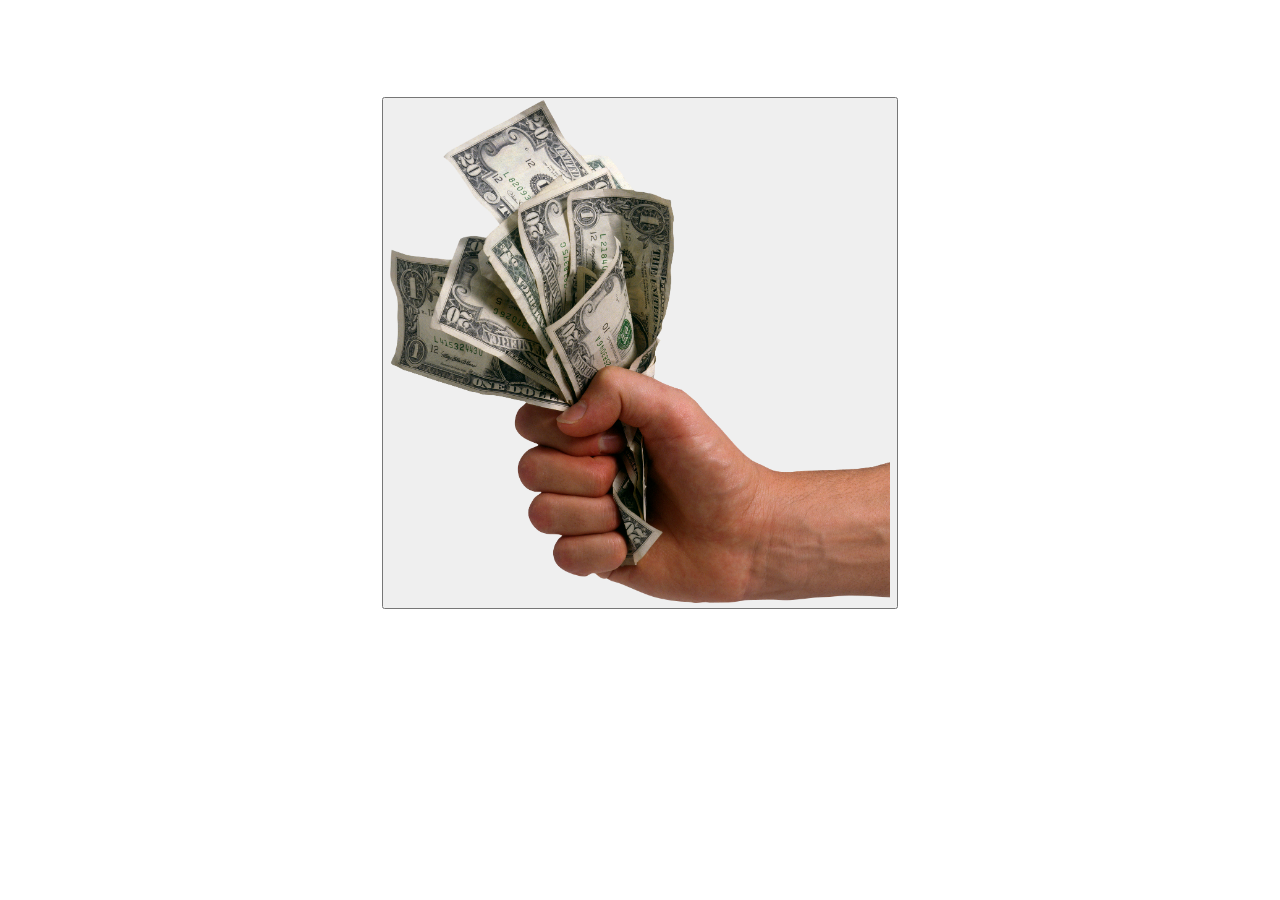
==== index.html @ d878c2ec "add function to button" ====
<!DOCTYPE html>
<html>
    <head>
        <link rel="stylesheet" href="stel.css">
    </head>
    <body>
        <button onclick = "add"><img src="money.png"  width="500"></button>
        <div id="upgrade-container" class="container"></div>
        <script src="skript.js"></script>
    </body>
</html>
---- stel.css ----
:root {
    --bg: #ffffff;
    --bill: #85bb65;
    --bill-light: #c5e0b0;
    --bill-dark: #4f7a3a;
    --ink: #1f3a1a;
    --pop: #2e7d32;
  }

  * { box-sizing: border-box; margin: 0; }

  body {
    min-height: 100vh;
    display: grid;
    place-items: center;
    background: var(--bg);
    font-family: "Lilita One", "Arial Rounded MT Bold", system-ui, sans-serif;
    color: var(--pop);
    user-select: none;
    overflow: hidden;
  }

  .game {
    display: flex;
    flex-direction: column;
    align-items: center;
    gap: 2rem;
  }

  /* Score */
  .score {
    font-size: clamp(2.5rem, 8vw, 4.5rem);
    letter-spacing: 0.02em;
    text-shadow: 0 4px 0 var(--ink);
  }
  .score.bump { animation: bump 0.15s ease-out; }

  @keyframes bump {
    50% { transform: scale(1.12); }
  }

  /* The clicker button */
  .clicker {
    position: relative;
    width: clamp(240px, 70vw, 340px);
    aspect-ratio: 2.35;
    border: 5px solid var(--ink);
    border-radius: 10px;
    background:
      radial-gradient(ellipse 22% 42% at 50% 50%, var(--bill-light) 98%, transparent 100%),
      repeating-linear-gradient(45deg, transparent 0 6px, rgba(0,0,0,0.05) 6px 8px),
      var(--bill);
    box-shadow:
      inset 0 0 0 8px var(--bill),
      inset 0 0 0 11px var(--bill-dark),
      0 10px 0 var(--bill-dark),
      0 10px 0 5px var(--ink);
    font: inherit;
    font-size: 3.5rem;
    color: var(--ink);
    cursor: pointer;
    transition: transform 0.06s, box-shadow 0.06s;
  }
  .clicker:hover { filter: brightness(1.05); }
  .clicker:active {
    transform: translateY(8px);
    box-shadow:
      inset 0 0 0 8px var(--bill),
      inset 0 0 0 11px var(--bill-dark),
      0 2px 0 var(--bill-dark),
      0 2px 0 5px var(--ink);
  }
  .clicker:focus-visible {
    outline: 4px dashed var(--ink);
    outline-offset: 10px;
  }

  /* The floating +N text */
  .plus {
    position: fixed;
    pointer-events: none;
    font-size: 2rem;
    color: var(--pop);
    -webkit-text-stroke: 2px var(--ink);
    paint-order: stroke fill;
    text-shadow: 0 3px 0 var(--ink);
    transform: translate(-50%, -50%);
    animation: float-up 0.9s ease-out forwards;
  }

  @keyframes float-up {
    0%   { opacity: 0; transform: translate(-50%, -50%) scale(0.5); }
    15%  { opacity: 1; transform: translate(-50%, -70%) scale(1.2); }
    100% { opacity: 0; transform: translate(calc(-50% + var(--drift)), -250%) scale(1); }
  }

  @media (prefers-reduced-motion: reduce) {
    .plus { animation-duration: 0.5s; }
    .score.bump { animation: none; }
  }
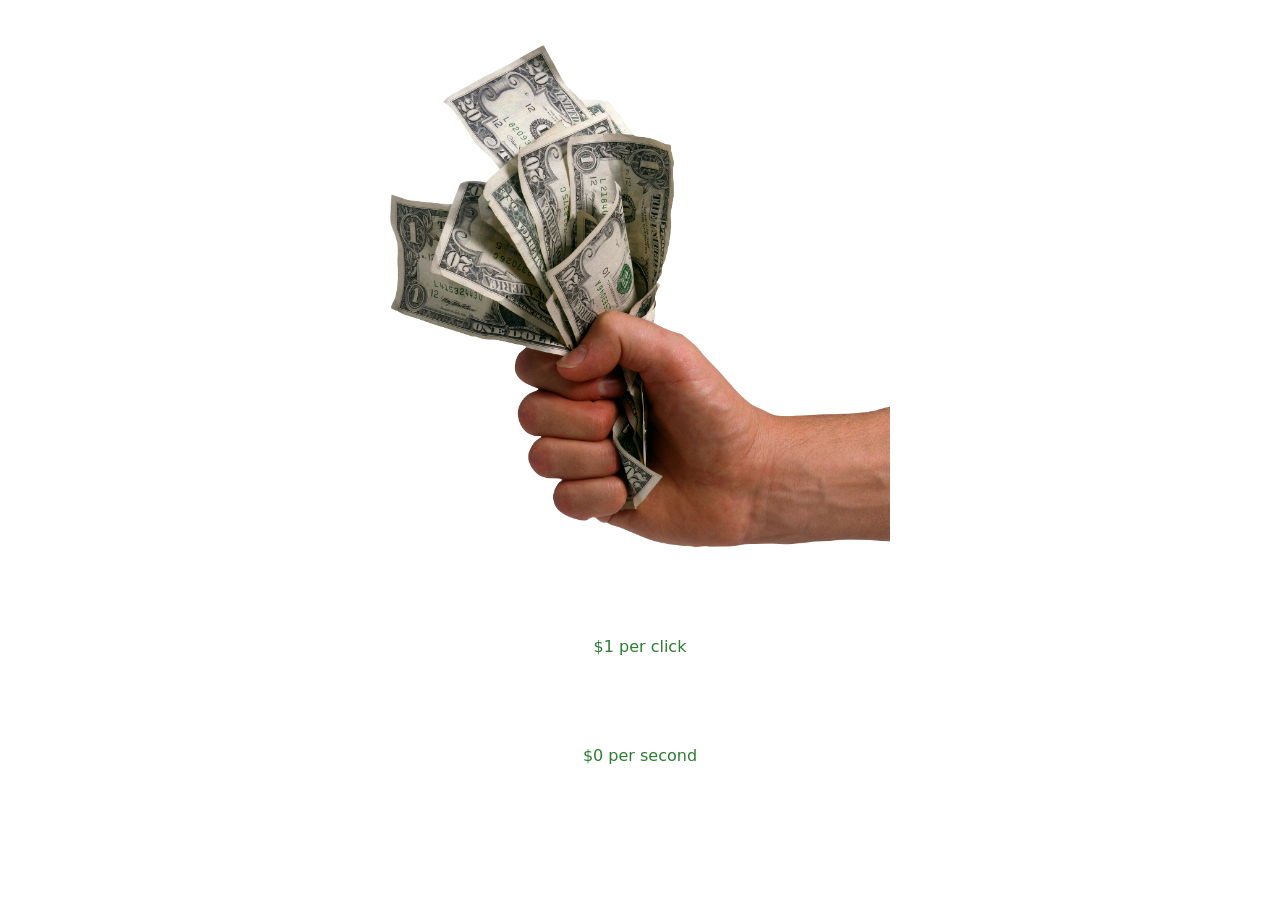
==== commit b6e2de53: "Update index.html" ====
--- a/index.html
+++ b/index.html
@@ -4,7 +4,9 @@
         <link rel="stylesheet" href="stel.css">
     </head>
     <body>
-        <button onclick = "add"><img src="money.png"  width="500"></button>
+        <img src="money.png" width="500" id="money-img">
+        <p id="money-per-click-ui">$1 per click</p>
+        <p id="money-per-second-ui">$0 per second</p>
         <div id="upgrade-container" class="container"></div>
         <script src="skript.js"></script>
     </body>
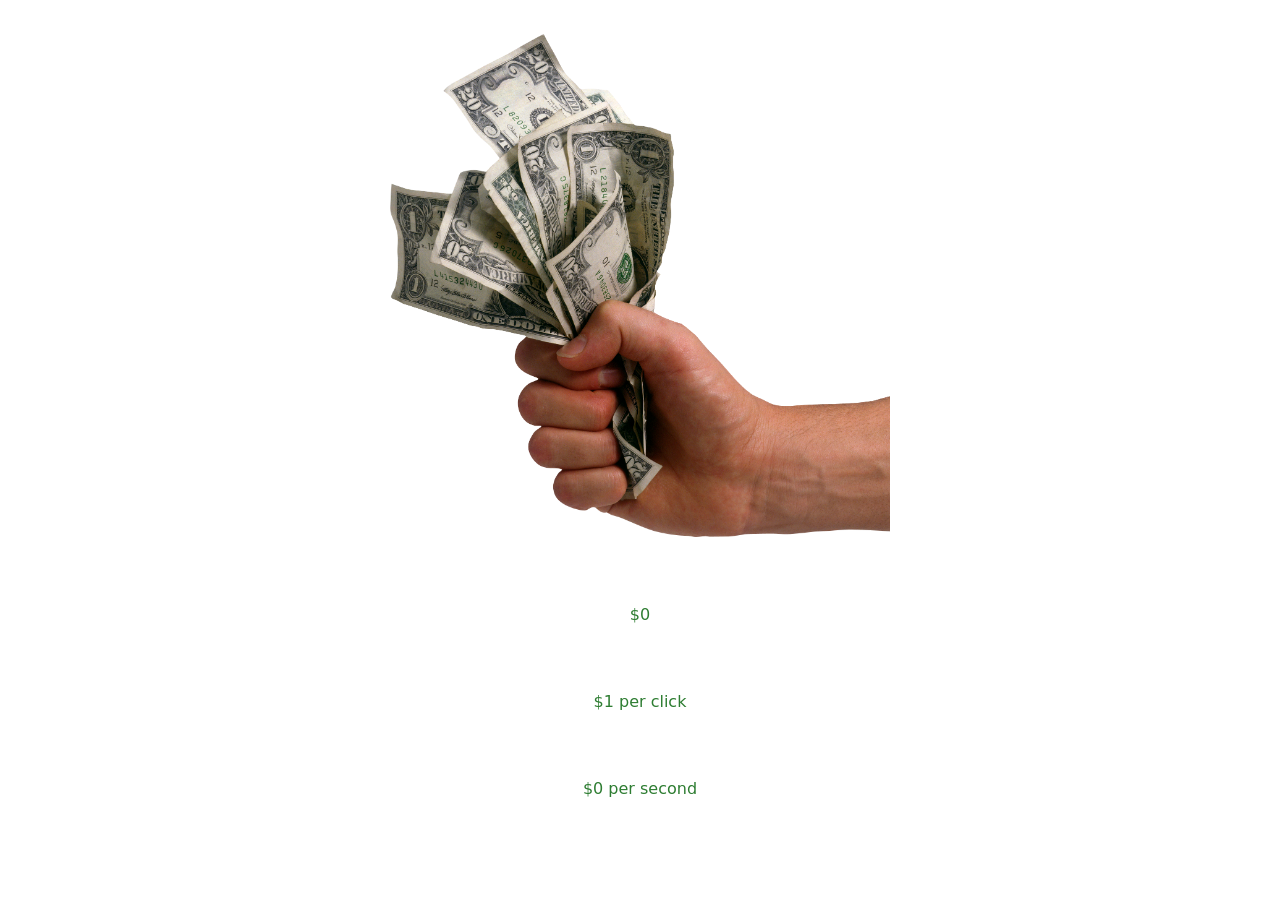
==== commit 8f1b733d: "Update index.html" ====
--- a/index.html
+++ b/index.html
@@ -5,6 +5,7 @@
     </head>
     <body>
         <img src="money.png" width="500" id="money-img">
+        <p id="money-ui">$0</p>
         <p id="money-per-click-ui">$1 per click</p>
         <p id="money-per-second-ui">$0 per second</p>
         <div id="upgrade-container" class="container"></div>
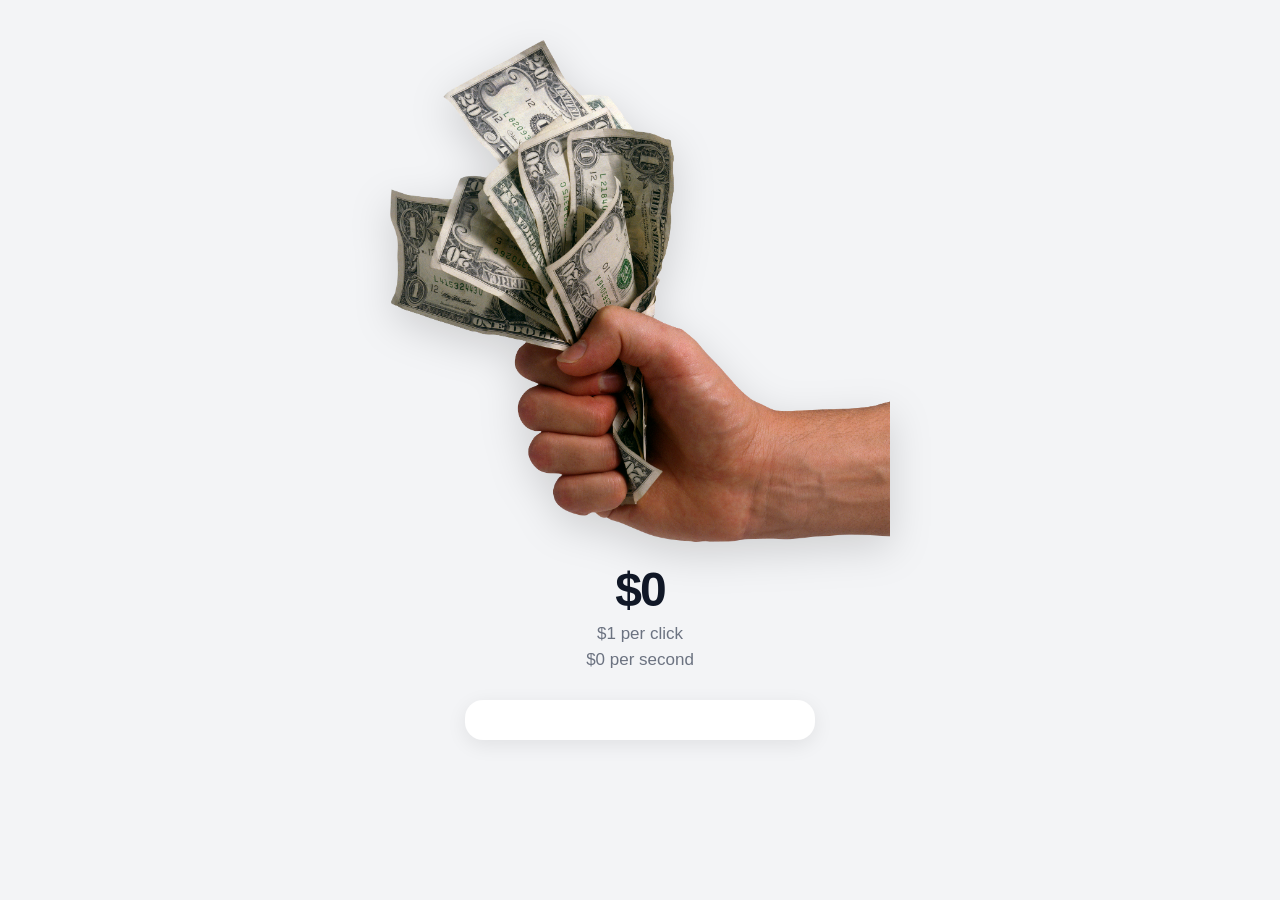
==== commit 3523c3bf: "Update index.html" ====
--- a/index.html
+++ b/index.html
@@ -8,7 +8,7 @@
         <p id="money-ui">$0</p>
         <p id="money-per-click-ui">$1 per click</p>
         <p id="money-per-second-ui">$0 per second</p>
-        <div id="upgrade-container" class="container"></div>
+        <div id="upgrades-container" class="container"></div>
         <script src="skript.js"></script>
     </body>
 </html>
--- a/stel.css
+++ b/stel.css
@@ -1,100 +1,153 @@
-  :root {
-    --bg: #ffffff;
-    --bill: #85bb65;
-    --bill-light: #c5e0b0;
-    --bill-dark: #4f7a3a;
-    --ink: #1f3a1a;
-    --pop: #2e7d32;
-  }
+* {
+    box-sizing: border-box;
+}
 
-  * { box-sizing: border-box; margin: 0; }
-
-  body {
+body {
+    margin: 0;
     min-height: 100vh;
-    display: grid;
-    place-items: center;
-    background: var(--bg);
-    font-family: "Lilita One", "Arial Rounded MT Bold", system-ui, sans-serif;
-    color: var(--pop);
-    user-select: none;
-    overflow: hidden;
-  }
-
-  .game {
+    font-family: Arial, sans-serif;
+    background: #f3f4f6;
+    color: #111827;
     display: flex;
     flex-direction: column;
     align-items: center;
-    gap: 2rem;
-  }
+    padding: 40px 20px;
+}
 
-  /* Score */
-  .score {
-    font-size: clamp(2.5rem, 8vw, 4.5rem);
-    letter-spacing: 0.02em;
-    text-shadow: 0 4px 0 var(--ink);
-  }
-  .score.bump { animation: bump 0.15s ease-out; }
+#money-img {
+    width: 500px;
+    max-width: 90vw;
+    cursor: pointer;
+    user-select: none;
+    transition: transform 0.12s ease;
+    filter: drop-shadow(0 12px 20px rgba(0, 0, 0, 0.15));
+}
 
-  @keyframes bump {
-    50% { transform: scale(1.12); }
-  }
+#money-img:hover {
+    transform: scale(1.03);
+}
 
-  /* The clicker button */
-  .clicker {
-    position: relative;
-    width: clamp(240px, 70vw, 340px);
-    aspect-ratio: 2.35;
-    border: 5px solid var(--ink);
-    border-radius: 10px;
-    background:
-      radial-gradient(ellipse 22% 42% at 50% 50%, var(--bill-light) 98%, transparent 100%),
-      repeating-linear-gradient(45deg, transparent 0 6px, rgba(0,0,0,0.05) 6px 8px),
-      var(--bill);
-    box-shadow:
-      inset 0 0 0 8px var(--bill),
-      inset 0 0 0 11px var(--bill-dark),
-      0 10px 0 var(--bill-dark),
-      0 10px 0 5px var(--ink);
-    font: inherit;
-    font-size: 3.5rem;
-    color: var(--ink);
+#money-img:active {
+    transform: scale(0.96);
+}
+
+#money-ui {
+    margin: 20px 0 4px;
+    font-size: 48px;
+    font-weight: 800;
+    letter-spacing: -2px;
+}
+
+#money-per-click-ui,
+#money-per-second-ui {
+    margin: 3px 0;
+    color: #6b7280;
+    font-size: 17px;
+}
+
+#money-per-second-ui {
+    margin-bottom: 30px;
+}
+
+#upgrade-container {
+    width: min(900px, 95vw);
+    display: grid;
+    grid-template-columns: repeat(auto-fit, minmax(220px, 1fr));
+    gap: 16px;
+}
+
+.container {
+    background: white;
+    border-radius: 18px;
+    padding: 20px;
+    box-shadow: 0 5px 20px rgba(0, 0, 0, 0.08);
+}
+
+button {
+    border: none;
+    border-radius: 12px;
+    padding: 12px 18px;
+    background: #111827;
+    color: white;
+    font-size: 15px;
+    font-weight: 700;
     cursor: pointer;
-    transition: transform 0.06s, box-shadow 0.06s;
-  }
-  .clicker:hover { filter: brightness(1.05); }
-  .clicker:active {
-    transform: translateY(8px);
-    box-shadow:
-      inset 0 0 0 8px var(--bill),
-      inset 0 0 0 11px var(--bill-dark),
-      0 2px 0 var(--bill-dark),
-      0 2px 0 5px var(--ink);
-  }
-  .clicker:focus-visible {
-    outline: 4px dashed var(--ink);
-    outline-offset: 10px;
-  }
+    transition: 0.15s ease;
+}
 
-  /* The floating +N text */
-  .plus {
-    position: fixed;
-    pointer-events: none;
-    font-size: 2rem;
-    color: var(--pop);
-    -webkit-text-stroke: 2px var(--ink);
-    paint-order: stroke fill;
-    text-shadow: 0 3px 0 var(--ink);
-    transform: translate(-50%, -50%);
-    animation: float-up 0.9s ease-out forwards;
-  }
+button:hover {
+    background: #374151;
+    transform: translateY(-2px);
+}
 
-  @keyframes float-up {
-    0%   { opacity: 0; transform: translate(-50%, -50%) scale(0.5); }
-    15%  { opacity: 1; transform: translate(-50%, -70%) scale(1.2); }
-    100% { opacity: 0; transform: translate(calc(-50% + var(--drift)), -250%) scale(1); }
-  }
+button:active {
+    transform: translateY(0);
+}
 
-  @media (prefers-reduced-motion: reduce) {
-    .plus { animation-duration: 0.5s; }
-    .score.bump { animation: none; }
-  }
+#upgrades-container {
+    display: flex;
+    flex-direction: column;
+    gap: 10px;
+    width: 350px;
+}
+
+.upgrade {
+    display: flex;
+    align-items: center;
+    justify-content: space-between;
+    padding: 14px 16px;
+    border-radius: 12px;
+    background: #f5f5f5;
+    border: 1px solid #ddd;
+}
+
+.upgrade-info {
+    display: flex;
+    flex-direction: column;
+    gap: 3px;
+}
+
+.upgrade-info strong {
+    font-size: 18px;
+}
+
+.upgrade-info span {
+    color: #666;
+}
+
+.upgrade-info small {
+    color: #999;
+}
+
+.upgrade button {
+    padding: 9px 15px;
+    border: none;
+    border-radius: 8px;
+    background: #222;
+    color: white;
+    cursor: pointer;
+    font-weight: bold;
+}
+
+.upgrade button:disabled {
+    opacity: 0.4;
+    cursor: not-allowed;
+}
+
+@media (max-width: 600px) {
+    body {
+        padding-top: 25px;
+    }
+
+    #money-ui {
+        font-size: 38px;
+    }
+
+    #money-img {
+        width: 90vw;
+    }
+
+    #upgrade-container {
+        grid-template-columns: 1fr;
+    }
+}
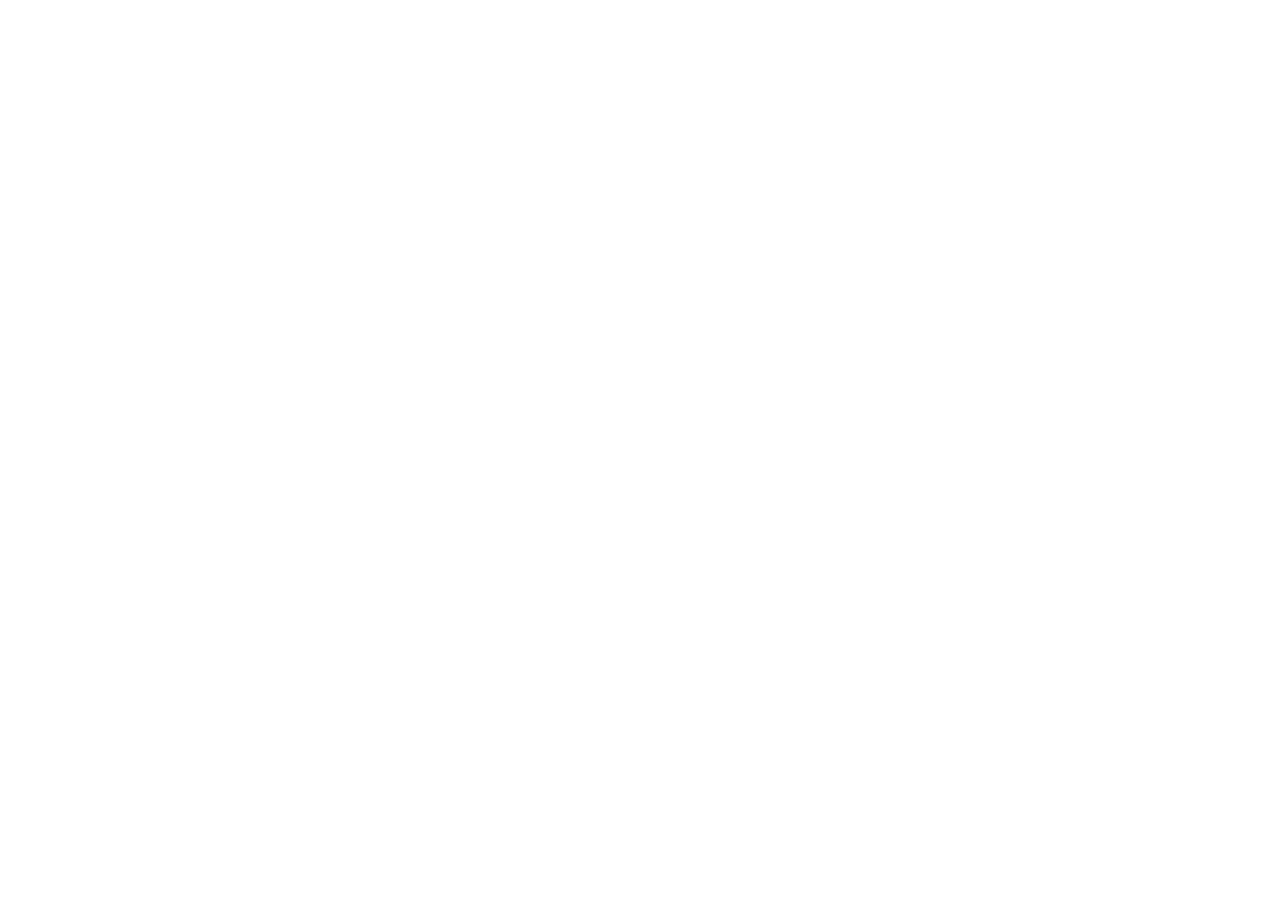
==== commit 10061cdc: "Update index.html" ====
--- a/index.html
+++ b/index.html
@@ -1,14 +1,69 @@
 <!DOCTYPE html>
-<html>
-    <head>
-        <link rel="stylesheet" href="stel.css">
-    </head>
-    <body>
-        <img src="money.png" width="500" id="money-img">
-        <p id="money-ui">$0</p>
-        <p id="money-per-click-ui">$1 per click</p>
-        <p id="money-per-second-ui">$0 per second</p>
-        <div id="upgrades-container" class="container"></div>
-        <script src="skript.js"></script>
-    </body>
+<html lang="en">
+	<head>
+	    <meta charset="UTF-8">
+	    <meta name="viewport" content="width=device-width, initial-scale=1.0">
+	    <title>Everything Clicker</title>
+	    <link rel="preconnect" href="https://fonts.googleapis.com">
+	    <link rel="preconnect" href="https://fonts.gstatic.com" crossorigin>
+	    <link href="https://fonts.googleapis.com/css2?family=Share+Tech+Mono&family=VT323&display=swap" rel="stylesheet">
+	    <link rel="stylesheet" href="style.css">
+	</head>
+	<body data-stage="money">
+	
+	    <section class="stage" id="stage-money">
+	        <div id="screen-glow"></div>
+	        <div id="buff-area"></div>
+	        <div class="game-container">
+	            <div id="rebirth"></div>
+	            <div id="layer1Left">
+	                <h1>The Everything Clicker</h1>
+	                <h2 id="count">$0</h2>
+	                <button id="click-btn" type="button" aria-label="We getting rich with this one"><img src="money.png" alt=""></button>
+	                <h3>Clicking generates $<b id="click-str">1</b>.</h3>
+	                <h3>Automatically generates $<b id="auto-str">0</b> every second.</h3>
+	            </div>
+	            <div id="layer1Right">
+	                <h2>Upgrades</h2>
+	                <div id="upgrade-area"></div>
+	            </div>
+	        </div>
+	        <canvas id="crypto-rain" aria-hidden="true"></canvas>
+	        <p id="version">Version 0.1.5</p>
+	    </section>
+	
+	    <section class="stage" id="stage-bash">
+	        <div id="bash">
+	            <div id="container">
+	                <div id="output">
+	                    <p>Welcome to FakeBash 1.0</p>
+	                </div>
+	                <div class="line">
+	                    <span class="prompt">user@fakebash:~$</span>
+	                    <input id="cmd" type="text" autocomplete="off" spellcheck="false">
+	                </div>
+	            </div>
+	        </div>
+	    </section>
+	
+	    <section class="stage" id="stage-crypto">
+	        <canvas id="matrix" aria-hidden="true"></canvas>
+	        <main class="app-container">
+	            <section class="panel actual-stuff" aria-label="Mining">
+	                <p class="balance-label">Crypto mined</p>
+	                <p class="balance"><span id="balance">0</span> <span class="unit">₿</span></p>
+	                <p class="rate"><span id="rate">0</span> per second</p>
+	                <button id="clicker" aria-label="Mine one coin"><img src="bitcoin.png" alt=""></button>
+	                <p class="hint"><span id="per-click">1</span> per click</p>
+	            </section>
+	            <section class="panel" id="upgrades" aria-label="Upgrades">
+	                <h2>Upgrades</h2>
+	                <ul id="upgrade-list"></ul>
+	                <p class="empty" id="upgrade-empty">No upgrades yet.</p>
+	            </section>
+	        </main>
+	    </section>
+	
+	    <script src="script.js"></script>
+	</body>
 </html>
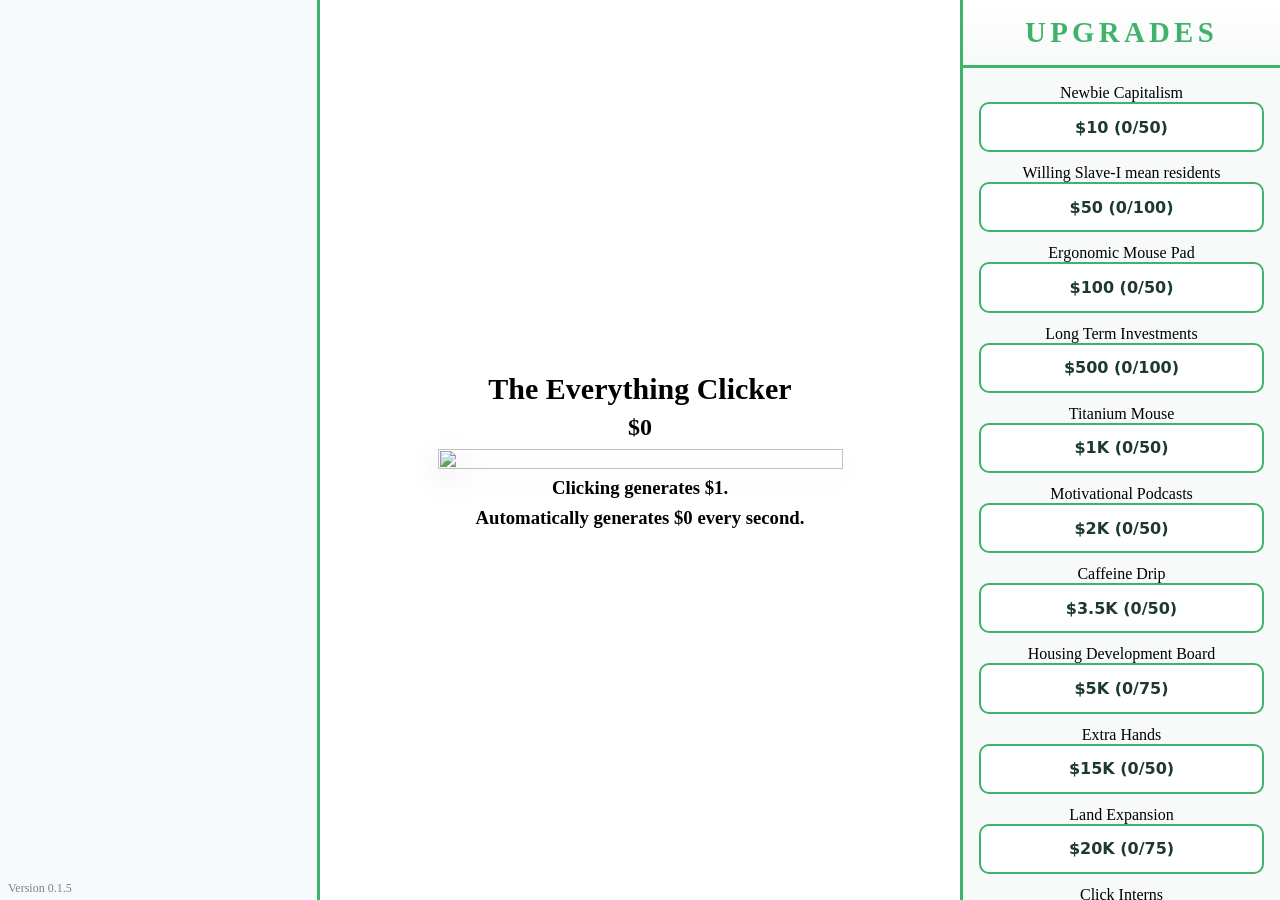
==== commit bb96c853: "Update index.html" ====
--- a/index.html
+++ b/index.html
@@ -10,7 +10,6 @@
 	    <link rel="stylesheet" href="style.css">
 	</head>
 	<body data-stage="money">
-	
 	    <section class="stage" id="stage-money">
 	        <div id="screen-glow"></div>
 	        <div id="buff-area"></div>
--- a/style.css
+++ b/style.css
@@ -0,0 +1,425 @@
+/* ===== Shared ===== */
+* { box-sizing: border-box; }
+
+body {
+    margin: 0;
+    background: #fff;
+}
+
+.stage { display: none; }
+body[data-stage="money"]  #stage-money,
+body[data-stage="bash"]   #stage-bash,
+body[data-stage="crypto"] #stage-crypto { display: block; }
+
+body[data-stage="money"]  { background: #fff; overflow: hidden; }
+body[data-stage="bash"]   { background: #000; overflow: hidden; }
+body[data-stage="crypto"] { background: #000; overflow-x: hidden; }
+
+
+/* ===== Stage 1: money clicker ===== */
+#stage-money {
+    --money: #3fb36b;
+    --money-soft: rgba(63, 179, 107, 0.35);
+    --rebirth-color: #3f6bb3;
+    --rebirth-soft: rgba(63, 107, 179, 0.2);
+    height: 100vh;
+    overflow: hidden;
+    user-select: none;
+    -webkit-tap-highlight-color: transparent;
+}
+
+:where(#stage-money) button {
+    padding: 0;
+    margin: 0;
+    border: none;
+    background: transparent;
+    box-shadow: none;
+    outline: none;
+    cursor: pointer;
+    line-height: 0;
+    appearance: none;
+    -webkit-appearance: none;
+}
+
+.upgrade-btn {
+    display: block;
+    width: 100%;
+    margin-bottom: 0.75rem;
+    padding: 0.85rem 1rem;
+    line-height: 1.3;
+    font: 600 1rem system-ui, sans-serif;
+    color: #1d3b2a;
+    background: #ffffff;
+    border: 2px solid var(--money);
+    border-radius: 10px;
+    transition: transform 0.12s ease, box-shadow 0.12s ease;
+}
+.upgrade-btn:hover { transform: translateY(-2px); box-shadow: 0 6px 14px var(--money-soft); }
+.upgrade-btn:active { transform: translateY(1px); }
+
+:where(#stage-money) button img {
+    display: block;
+    width: 240px;
+    max-width: 70vw;
+    height: auto;
+    pointer-events: none;
+    filter: drop-shadow(0 10px 14px rgba(0, 0, 0, 0.12));
+    transition: transform 0.25s cubic-bezier(0.3, 1.4, 0.5, 1), filter 0.25s ease;
+}
+:where(#stage-money) button:hover img {
+    transform: translateY(-8px) rotate(-3deg) scale(1.05);
+    filter: drop-shadow(0 18px 20px rgba(0, 0, 0, 0.14)) drop-shadow(0 0 16px var(--money-soft));
+}
+:where(#stage-money) button:active img {
+    transform: translateY(2px) rotate(0deg) scale(0.93);
+    filter: drop-shadow(0 4px 6px rgba(0, 0, 0, 0.12)) drop-shadow(0 0 10px var(--money-soft));
+    transition-duration: 0.07s;
+}
+:where(#stage-money) button:focus-visible img {
+    filter: drop-shadow(0 0 4px var(--money)) drop-shadow(0 0 14px var(--money-soft));
+}
+
+#stage-money h1 { text-align: center; font-size: 30px; margin: 0; }
+
+.game-container {
+    display: flex;
+    justify-content: space-between;
+    align-items: stretch;
+    width: 100%;
+    height: 100vh;
+    overflow: hidden;
+}
+
+#rebirth {
+    flex: 0 0 320px;
+    text-align: center;
+    background-color: #f7fafc;
+    border-right: 3px solid var(--money);
+    overflow-y: auto;
+    padding: 0 1rem 1rem;
+}
+
+#layer1Left {
+    flex: 1 1 0;
+    min-width: 0;
+    display: flex;
+    flex-direction: column;
+    align-items: center;
+    justify-content: center;
+    gap: 0.5rem;
+    overflow-y: auto;
+    padding: 1rem;
+    text-align: center;
+}
+#layer1Left h2, #layer1Left h3 { margin: 0; }
+
+#click-btn { width: min(100%, 450px, 45vh); }
+#click-btn img { width: 100%; max-width: 100%; height: 100%; object-fit: contain; user-select: none; }
+
+#layer1Right {
+    flex: 0 0 320px;
+    text-align: center;
+    background-color: #f7faf8;
+    border-left: 3px solid var(--money);
+    overflow-y: auto;
+    padding: 0 1rem 1rem;
+}
+#layer1Right h2 {
+    position: sticky;
+    top: 0;
+    margin: 0 -1rem 1rem;
+    padding: 1rem;
+    text-align: center;
+    font-size: 1.8rem;
+    letter-spacing: 0.15em;
+    text-transform: uppercase;
+    color: var(--money);
+    background: linear-gradient(180deg, #ffffff, #f7faf8);
+    border-bottom: 3px solid var(--money);
+}
+
+#version { position: fixed; left: 8px; bottom: 4px; margin: 0; font-size: 12px; color: #808080; }
+
+/* rebirth button */
+.rebirth-btn {
+    display: block;
+    position: relative;
+    overflow: hidden;
+    isolation: isolate;
+    width: 100%;
+    margin-bottom: 0.75rem;
+    padding: 0.85rem 1rem;
+    line-height: 1.3;
+    font: 600 1rem system-ui, sans-serif;
+    color: var(--rebirth-color);
+    background: #ffffff;
+    border: 2px solid var(--rebirth-color);
+    border-radius: 10px;
+    opacity: 0;
+    visibility: hidden;
+    pointer-events: none;
+    transform: translateY(10px) scale(0.96);
+    transition: opacity 0.45s ease, transform 0.45s ease, box-shadow 0.2s ease, color 0.25s ease, visibility 0s linear 0.45s;
+}
+.rebirth-btn.visible {
+    opacity: 1;
+    visibility: visible;
+    pointer-events: auto;
+    transform: translateY(0) scale(1);
+    transition: opacity 0.45s ease, transform 0.45s cubic-bezier(0.3, 1.3, 0.5, 1), box-shadow 0.2s ease, color 0.25s ease, visibility 0s;
+}
+.rebirth-btn::before {
+    content: "";
+    position: absolute;
+    inset: 0;
+    z-index: -1;
+    background: var(--rebirth-color);
+    transform: translateX(-101%);
+    transition: transform 0.35s cubic-bezier(0.6, 0, 0.2, 1), background 0.15s ease;
+}
+.rebirth-btn.visible:hover { color: #ffffff; transform: translateY(-3px) scale(1.02); box-shadow: 0 8px 18px var(--rebirth-soft); }
+.rebirth-btn.visible:hover::before { transform: translateX(0); }
+.rebirth-btn.visible:active {
+    transform: translateY(1px) scale(0.97);
+    box-shadow: inset 0 3px 8px rgba(0, 0, 0, 0.18);
+    transition-duration: 0.45s, 0.07s, 0.07s, 0.25s, 0s;
+}
+.rebirth-btn.visible:active::before { background: #2c4a75; }
+.rebirth-btn:focus-visible { outline: 2px solid var(--rebirth-color); outline-offset: 3px; }
+
+/* boost glow + parallelograms */
+#screen-glow {
+    position: fixed;
+    top: 0;
+    left: 0;
+    width: 100vw;
+    height: 100vh;
+    pointer-events: none;
+    z-index: 9999;
+    box-shadow:
+        inset 0 0 100px rgba(255, 225, 60, 0.75),
+        inset 0 0 200px rgba(255, 190, 0, 0.35),
+        0 0 100px rgba(255, 215, 0, 0.6);
+    display: none;
+}
+
+.para {
+    filter: drop-shadow(0 0 10px rgba(255, 215, 0, 0.8));
+    animation: para-spawn 0.45s cubic-bezier(0.2, 1.6, 0.4, 1), para-float 2.4s ease-in-out 0.45s infinite;
+}
+.para.para-expiring { animation: para-float 2.4s ease-in-out infinite, para-blink 0.35s ease-in-out infinite alternate; }
+.para.para-pop { animation: para-pop 0.4s ease-out forwards; }
+.para.para-fade { animation: para-fade 0.5s ease-in forwards; }
+
+@keyframes para-spawn { from { scale: 0; rotate: -180deg; opacity: 0; } to { scale: 1; rotate: 0deg; opacity: 1; } }
+@keyframes para-float { 0%, 100% { translate: 0 0; rotate: -3deg; } 50% { translate: 0 -12px; rotate: 3deg; } }
+@keyframes para-blink { from { opacity: 1; } to { opacity: 0.3; } }
+@keyframes para-pop { to { scale: 1.8; opacity: 0; } }
+@keyframes para-fade { to { scale: 0.3; rotate: 90deg; opacity: 0; } }
+
+.para-spark {
+    position: fixed;
+    width: 10px;
+    height: 8px;
+    background: gold;
+    clip-path: polygon(25% 0, 100% 0, 75% 100%, 0 100%);
+    pointer-events: none;
+    z-index: 1001;
+    animation: spark 0.6s ease-out forwards;
+}
+@keyframes spark {
+    from { transform: translate(0, 0) rotate(0deg); opacity: 1; }
+    to   { transform: translate(var(--dx), var(--dy)) rotate(360deg); opacity: 0; }
+}
+
+#crypto-rain {
+    position: fixed;
+    inset: 0;
+    width: 100vw;
+    height: 100vh;
+    pointer-events: none;
+    z-index: 0;
+    opacity: 0.45;
+}
+
+#buff-area {
+    position: fixed;
+    top: 12px;
+    left: 50%;
+    transform: translateX(-50%);
+    display: flex;
+    gap: 8px;
+    z-index: 10000;
+    pointer-events: none;
+}
+.buff-chip {
+    position: relative;
+    overflow: hidden;
+    display: flex;
+    align-items: center;
+    gap: 10px;
+    min-width: 190px;
+    padding: 8px 14px 12px;
+    font: 700 0.95rem system-ui, sans-serif;
+    color: #5a4300;
+    background: #fff8dc;
+    border: 2px solid #f0b400;
+    border-radius: 10px;
+    box-shadow: 0 4px 14px rgba(255, 190, 0, 0.45);
+    animation: buff-in 0.3s cubic-bezier(0.3, 1.4, 0.5, 1);
+}
+.buff-chip .buff-name { flex: 1; }
+.buff-chip .buff-time { font-variant-numeric: tabular-nums; min-width: 2.8em; text-align: right; }
+.buff-chip .buff-bar { position: absolute; left: 0; bottom: 0; height: 4px; width: 100%; background: #f0b400; transform-origin: left; }
+.buff-chip.ending { animation: buff-ending 0.5s ease-in-out infinite alternate; }
+@keyframes buff-in { from { transform: translateY(-20px) scale(0.8); opacity: 0; } to { transform: translateY(0) scale(1); opacity: 1; } }
+@keyframes buff-ending { from { opacity: 1; } to { opacity: 0.55; } }
+
+.boosted { color: #d49a00; }
+
+
+/* ===== Stage 2: fake terminal ===== */
+#bash {
+    background-color: black;
+    width: 100vw;
+    height: 100vh;
+    overflow-y: auto;
+    padding: 16px;
+}
+#container {
+    color: #39FF14;
+    font-family: "Courier New", Courier, monospace;
+    font-size: 16px;
+}
+#output p { margin: 0; white-space: pre-wrap; }
+.line { display: flex; gap: 8px; }
+.prompt { white-space: nowrap; }
+#bash input {
+    flex: 1;
+    background: transparent;
+    border: none;
+    outline: none;
+    color: #39FF14;
+    font: inherit;
+    caret-color: #39FF14;
+}
+
+
+/* ===== Stage 3: crypto clicker ===== */
+#stage-crypto {
+    --panel: rgba(2, 12, 4, 0.82);
+    --green: #00ff41;
+    --green-dim: #0b6b21;
+    --green-glow: rgba(0, 255, 65, 0.35);
+    --text: #e8ffe9;
+    --muted: #7fbf8a;
+    --radius: 10px;
+    font-family: 'Share Tech Mono', 'Courier New', monospace;
+    color: var(--text);
+    line-height: 1.5;
+}
+#stage-crypto :focus-visible { outline: 2px solid var(--green); outline-offset: 3px; }
+
+#matrix { position: fixed; inset: 0; width: 100vw; height: 100vh; z-index: -1; opacity: 0.55; }
+
+.app-container {
+    position: relative;
+    z-index: 1;
+    min-height: 100vh;
+    display: grid;
+    grid-template-columns: minmax(280px, 420px) minmax(280px, 400px);
+    gap: 24px;
+    justify-content: center;
+    align-items: start;
+    padding: 48px 20px;
+}
+
+.panel {
+    background: var(--panel);
+    border: 1px solid var(--green-dim);
+    border-radius: var(--radius);
+    padding: 32px;
+    backdrop-filter: blur(6px);
+    box-shadow: 0 0 40px rgba(0, 255, 65, 0.08), inset 0 0 30px rgba(0, 255, 65, 0.03);
+}
+.actual-stuff { text-align: center; position: sticky; top: 48px; }
+
+.balance-label { margin: 0; color: var(--muted); font-size: 14px; }
+.balance {
+    margin: 4px 0 0;
+    font-family: 'VT323', monospace;
+    font-size: clamp(56px, 9vw, 84px);
+    line-height: 1;
+    color: var(--green);
+    text-shadow: 0 0 18px var(--green-glow);
+    word-break: break-all;
+}
+.balance .unit { font-size: 0.6em; }
+.rate { margin: 6px 0 28px; color: var(--muted); font-size: 14px; }
+.hint { margin: 24px 0 0; color: var(--muted); font-size: 14px; }
+
+#clicker {
+    position: relative;
+    width: 200px;
+    height: 200px;
+    padding: 0;
+    margin: 0 auto;
+    display: grid;
+    place-items: center;
+    border-radius: 50%;
+    background: radial-gradient(circle at 50% 40%, #04260e, #000 70%);
+    border: 2px solid var(--green);
+    box-shadow: 0 0 30px var(--green-glow), inset 0 0 30px rgba(0, 255, 65, 0.15);
+    cursor: pointer;
+    transition: transform 0.08s ease, box-shadow 0.15s ease;
+    -webkit-tap-highlight-color: transparent;
+    user-select: none;
+}
+#clicker:hover { box-shadow: 0 0 50px rgba(0, 255, 65, 0.6), inset 0 0 30px rgba(0, 255, 65, 0.25); background: radial-gradient(circle at 50% 40%, #06381a, #000 70%); }
+#clicker:active { transform: scale(0.94); }
+#clicker img { width: 62%; height: 62%; object-fit: contain; pointer-events: none; }
+
+#upgrades h2 {
+    margin: 0 0 20px;
+    font-family: 'VT323', monospace;
+    font-weight: normal;
+    font-size: 34px;
+    letter-spacing: 1px;
+    color: var(--green);
+}
+#upgrade-list { list-style: none; margin: 0; padding: 0; display: grid; gap: 10px; }
+.empty { margin: 0; color: var(--muted); font-size: 14px; }
+.empty[hidden] { display: none; }
+
+.upgrade {
+    display: grid;
+    grid-template-columns: 1fr auto;
+    gap: 2px 12px;
+    width: 100%;
+    padding: 14px 16px;
+    text-align: left;
+    background: rgba(0, 0, 0, 0.6);
+    border: 1px solid var(--green-dim);
+    border-radius: 8px;
+    color: var(--text);
+    font-family: inherit;
+    font-size: 15px;
+    cursor: pointer;
+    transition: border-color 0.15s, background 0.15s, box-shadow 0.15s;
+}
+.upgrade:hover:not(:disabled) { border-color: var(--green); background: #03200c; box-shadow: 0 0 16px rgba(0, 255, 65, 0.25); }
+.upgrade:disabled { opacity: 0.4; cursor: not-allowed; }
+.upgrade .name { color: var(--text); }
+.upgrade .owned { grid-row: 1; grid-column: 2; font-family: 'VT323', monospace; font-size: 24px; color: var(--green); text-align: right; line-height: 1; }
+.upgrade .desc { grid-column: 1; color: var(--muted); font-size: 13px; }
+.upgrade .cost { grid-column: 2; grid-row: 2; text-align: right; color: var(--green); font-size: 13px; }
+
+@media (max-width: 760px) {
+    .app-container { grid-template-columns: 1fr; padding: 24px 14px; }
+    .actual-stuff { position: static; }
+    .panel { padding: 24px 18px; }
+    #clicker { width: 170px; height: 170px; }
+}
+@media (prefers-reduced-motion: reduce) {
+    #clicker { transition: none; }
+}
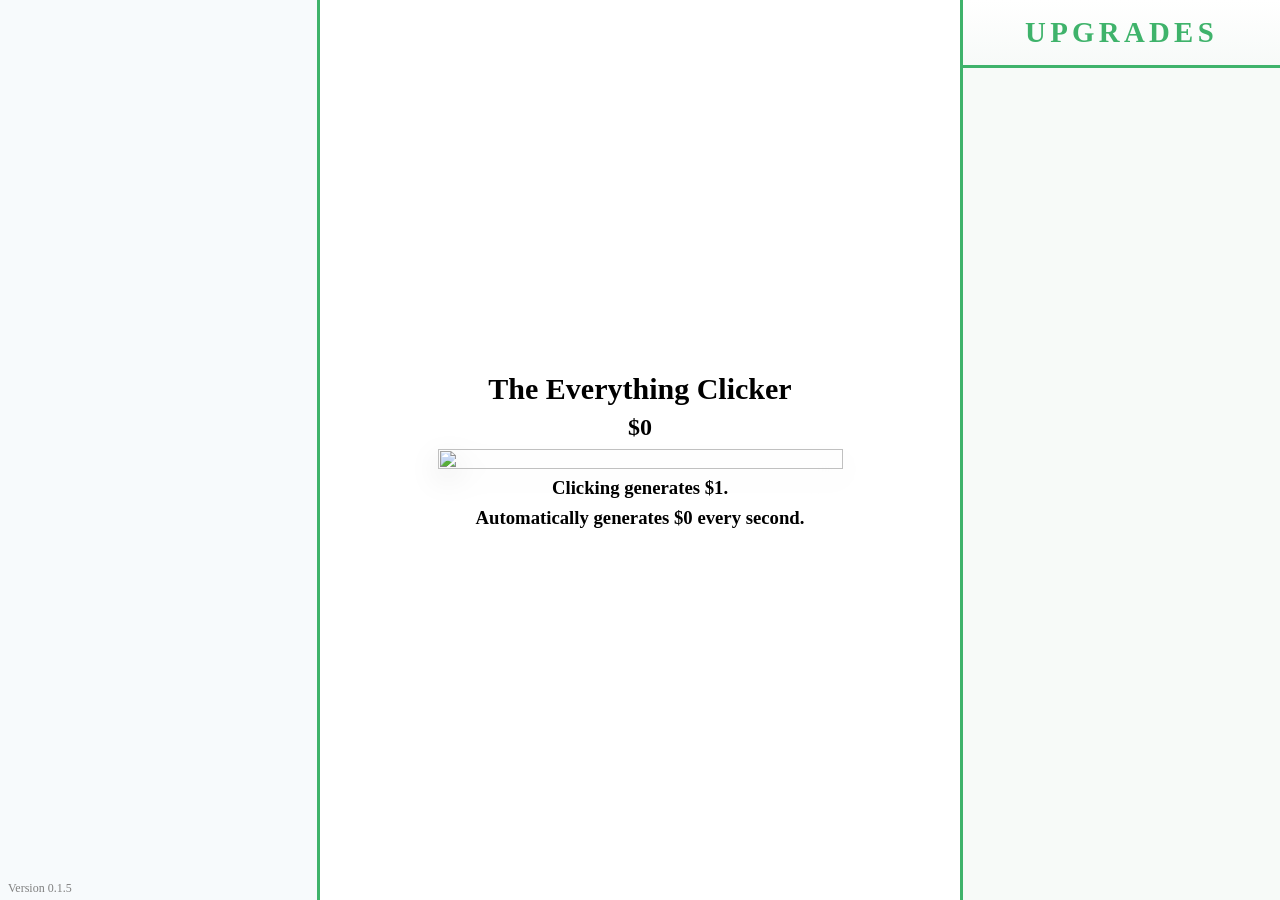
==== commit 48a9d72b: "Update index.html" ====
--- a/index.html
+++ b/index.html
@@ -63,6 +63,13 @@
 	        </main>
 	    </section>
 	
-	    <script src="script.js"></script>
+	    <script src="js/upgrades.js"></script>
+		<script src="js/utils/format.js"></script>
+		<script src="js/utils/sha256.js"></script>
+		<script src="js/core.js"></script>
+		<script src="js/stages/money.js"></script>
+		<script src="js/stages/bash.js"></script>
+		<script src="js/stages/crypto.js"></script>
+		<script src="js/main.js"></script>
 	</body>
 </html>
